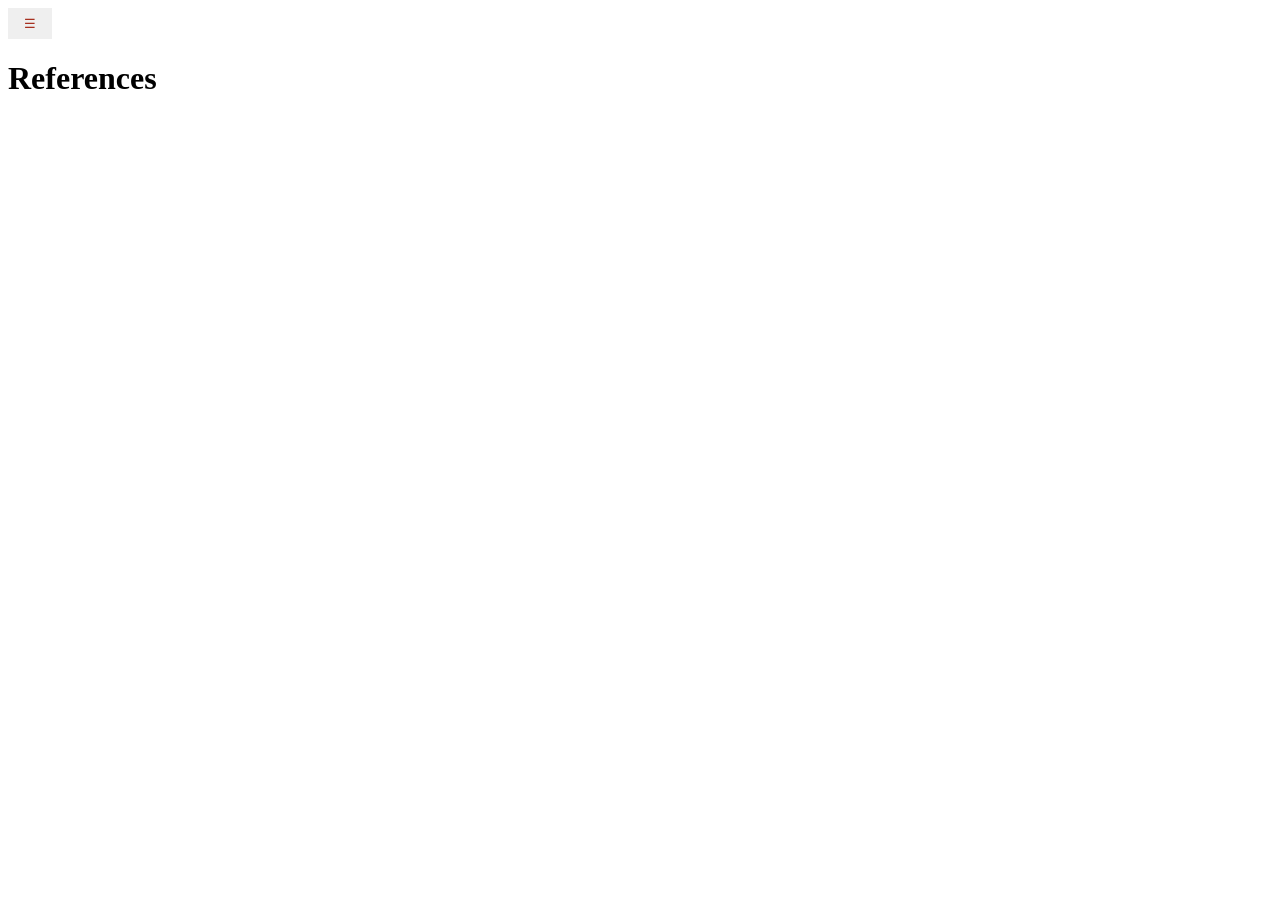
==== references.html @ 83f79adc "Create references.html" ====
<head>
	<title>Timeline Of Everything</title>
	<link rel="icon" type="image/x-icon" href="hieroglyph.png">
	<meta name="viewport" content="width=device-width, initial-scale=1">
	<link rel="stylesheet" href="styles.css">
</head>

<body>
	<!-- Sidebar -->
	<div class="w3-sidebar w3-bar-block w3-border-right" style="display:none" id="mySidebar">
 		 <button onclick="w3_close()" class="w3-bar-item w3-large button">Close &times;</button>
 		 <a href="index.html" class="w3-bar-item w3-button button">Timeline</a>
		 <a href="#" class="w3-bar-item w3-button button">References</a>
	</div>
	<!-- Page Content -->
	<button class="button" onclick="w3_open()">☰</button>	
  <h1>References</h1>
	<script>
		function w3_open() {
		  document.getElementById("mySidebar").style.display = "block";
		}
		
		function w3_close() {
		  document.getElementById("mySidebar").style.display = "none";
		}
	</script>
</body>
---- styles.css ----
.button {
  z-index:3;color: #A73121;border:none;display:inline-block;padding:8px 16px;vertical-align:middle;overflow:hidden;text-decoration:none
}
.button:hover {
  background-color: #A73121;
  color: #FFBB5C;
}
.w3-sidebar{height:100%;width:200px;background-color:#fff;position:fixed!important;z-index:1;overflow:auto}
.w3-bar-block{width:10%;text-align:left;padding:8px 16px}
.w3-border-right{border-right:1px solid #ccc!important}
.w3-button{border:none;display:inline-block;padding:8px 16px;vertical-align:middle;overflow:hidden;text-decoration:none;color:inherit;background-color:inherit;text-align:center;cursor:pointer;white-space:nowrap}
.w3-button{-webkit-touch-callout:none;-webkit-user-select:none;-khtml-user-select:none;-moz-user-select:none;-ms-user-select:none;user-select:none}
.w3-button:disabled{cursor:not-allowed;opacity:0.3}.w3-disabled *,:disabled *{pointer-events:none}
.w3-button:first-child,.w3-dropdown-click:hover > .w3-button:first-child{background-color:#ccc;color:#000}
.w3-button{width:100%;text-align:left;padding:8px 16px}
.w3-button{white-space:normal} .w3-button{width:100%}
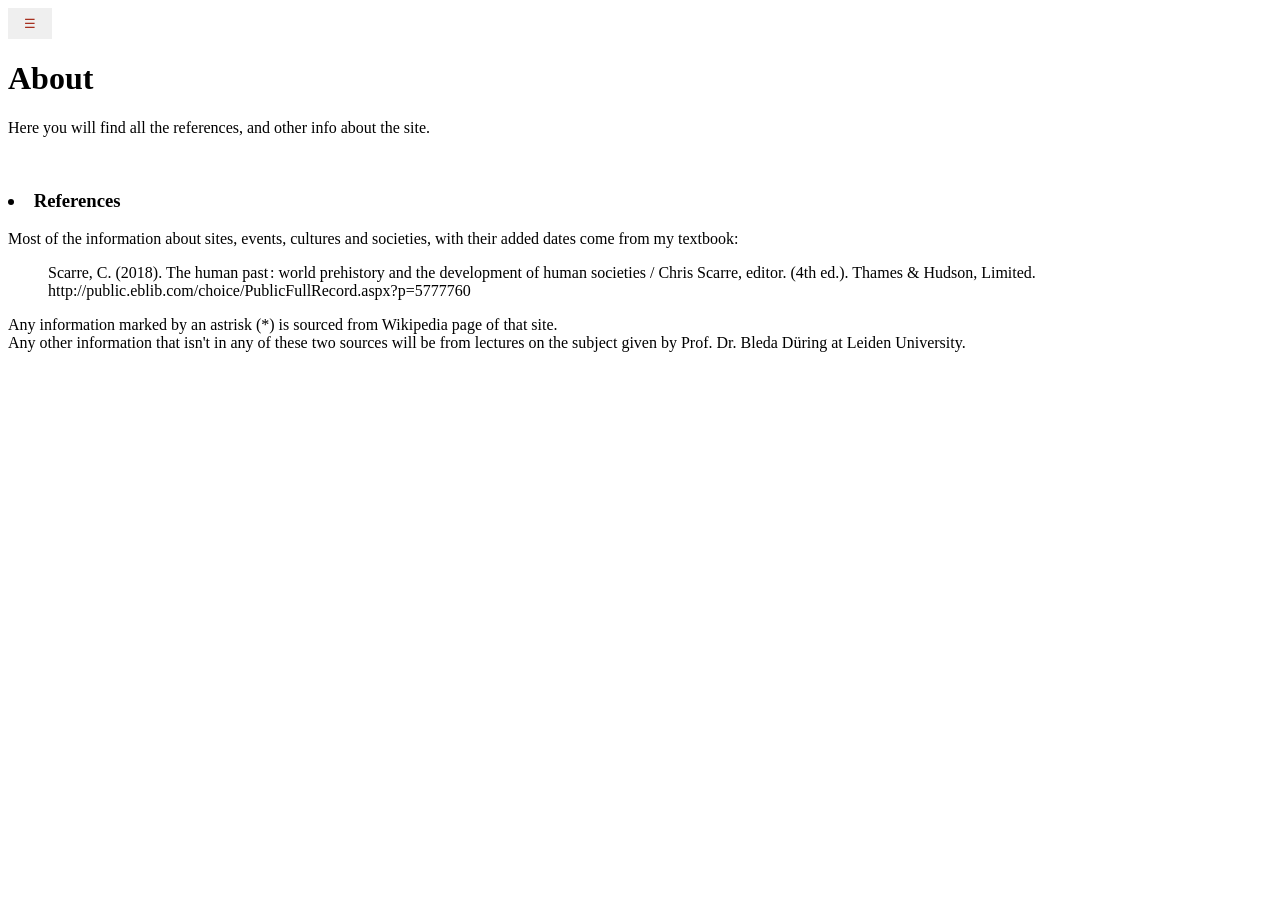
==== commit 2f5fca8c: "Update references.html" ====
--- a/references.html
+++ b/references.html
@@ -10,11 +10,20 @@
 	<div class="w3-sidebar w3-bar-block w3-border-right" style="display:none" id="mySidebar">
  		 <button onclick="w3_close()" class="w3-bar-item w3-large button">Close &times;</button>
  		 <a href="index.html" class="w3-bar-item w3-button button">Timeline</a>
-		 <a href="#" class="w3-bar-item w3-button button">References</a>
+		 <a href="#" class="w3-bar-item w3-button button">About</a>
 	</div>
 	<!-- Page Content -->
 	<button class="button" onclick="w3_open()">☰</button>	
-  <h1>References</h1>
+  	<div class="main">
+		<h1>About</h1>
+		<p>Here you will find all the references, and other info about the site.</p><br>
+		<h3><li>References</li></h3>
+		<p>Most of the information about sites, events, cultures and societies, with their added dates come from my textbook:</p>
+		<blockquote>
+		  Scarre, C. (2018). The human past : world prehistory and the development of human societies / Chris Scarre, editor. (4th ed.). Thames & Hudson, Limited. http://public.eblib.com/choice/PublicFullRecord.aspx?p=5777760
+		</blockquote>
+		<p>Any information marked by an astrisk (*) is sourced from Wikipedia page of that site. <br>Any other information that isn't in any of these two sources will be from lectures on the subject given by Prof. Dr. Bleda Düring at Leiden University.</p>
+	</div>
 	<script>
 		function w3_open() {
 		  document.getElementById("mySidebar").style.display = "block";
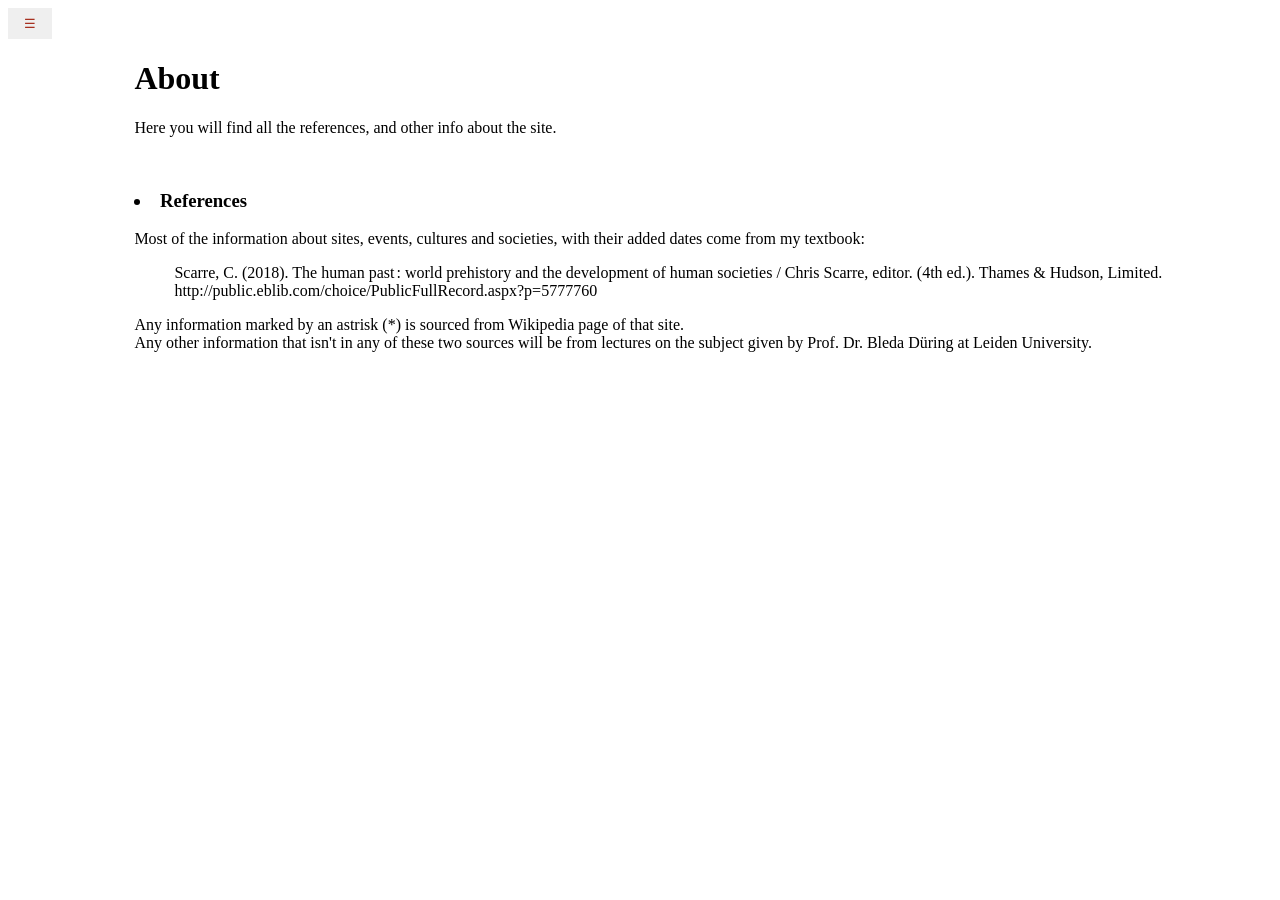
==== commit 13e58ca6: "Update references.html" ====
--- a/references.html
+++ b/references.html
@@ -3,6 +3,10 @@
 	<link rel="icon" type="image/x-icon" href="hieroglyph.png">
 	<meta name="viewport" content="width=device-width, initial-scale=1">
 	<link rel="stylesheet" href="styles.css">
+	<link rel="preconnect" href="https://fonts.googleapis.com">
+	<link rel="preconnect" href="https://fonts.gstatic.com" crossorigin>
+	<link href="https://fonts.googleapis.com/css2?family=Josefin+Sans:ital,wght@0,100..700;1,100..700&display=swap" rel="stylesheet">
+
 </head>
 
 <body>
--- a/styles.css
+++ b/styles.css
@@ -5,6 +5,11 @@
   background-color: #A73121;
   color: #FFBB5C;
 }
+.main {
+  padding-left: 10%;
+  text-decoration:none;
+}
+
 .w3-sidebar{height:100%;width:200px;background-color:#fff;position:fixed!important;z-index:1;overflow:auto}
 .w3-bar-block{width:10%;text-align:left;padding:8px 16px}
 .w3-border-right{border-right:1px solid #ccc!important}
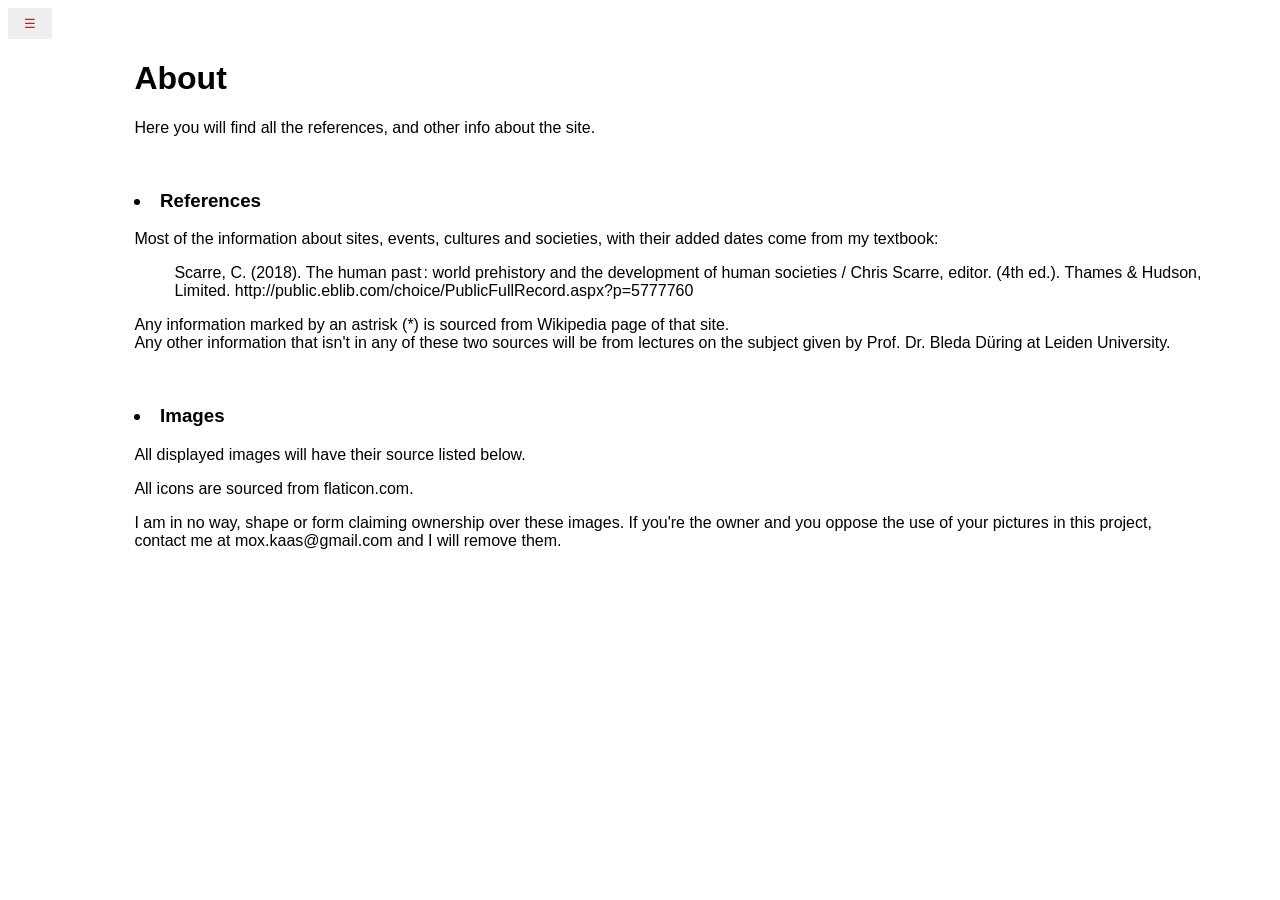
==== commit 3ba1d0d6: "Update references.html" ====
--- a/references.html
+++ b/references.html
@@ -26,7 +26,11 @@
 		<blockquote>
 		  Scarre, C. (2018). The human past : world prehistory and the development of human societies / Chris Scarre, editor. (4th ed.). Thames & Hudson, Limited. http://public.eblib.com/choice/PublicFullRecord.aspx?p=5777760
 		</blockquote>
-		<p>Any information marked by an astrisk (*) is sourced from Wikipedia page of that site. <br>Any other information that isn't in any of these two sources will be from lectures on the subject given by Prof. Dr. Bleda Düring at Leiden University.</p>
+		<p>Any information marked by an astrisk (*) is sourced from Wikipedia page of that site. <br>Any other information that isn't in any of these two sources will be from lectures on the subject given by Prof. Dr. Bleda Düring at Leiden University.</p><br>
+		<h3><li>Images</li></h3>
+		<p>All displayed images will have their source listed below.</p>
+		<p>All icons are sourced from flaticon.com.</p>
+		<p>I am in no way, shape or form claiming ownership over these images. If you're the owner and you oppose the use of your pictures in this project,<br>contact me at mox.kaas@gmail.com and I will remove them.</p>
 	</div>
 	<script>
 		function w3_open() {
--- a/styles.css
+++ b/styles.css
@@ -1,5 +1,6 @@
 .button {
-  z-index:3;color: #A73121;border:none;display:inline-block;padding:8px 16px;vertical-align:middle;overflow:hidden;text-decoration:none
+  z-index:3;color: #A73121;border:none;display:inline-block;padding:8px 16px;vertical-align:middle;overflow:hidden;text-decoration:none;
+  font-family: "Josefin Sans", sans-serif;
 }
 .button:hover {
   background-color: #A73121;
@@ -8,6 +9,7 @@
 .main {
   padding-left: 10%;
   text-decoration:none;
+  font-family: "Josefin Sans", sans-serif;
 }
 
 .w3-sidebar{height:100%;width:200px;background-color:#fff;position:fixed!important;z-index:1;overflow:auto}
